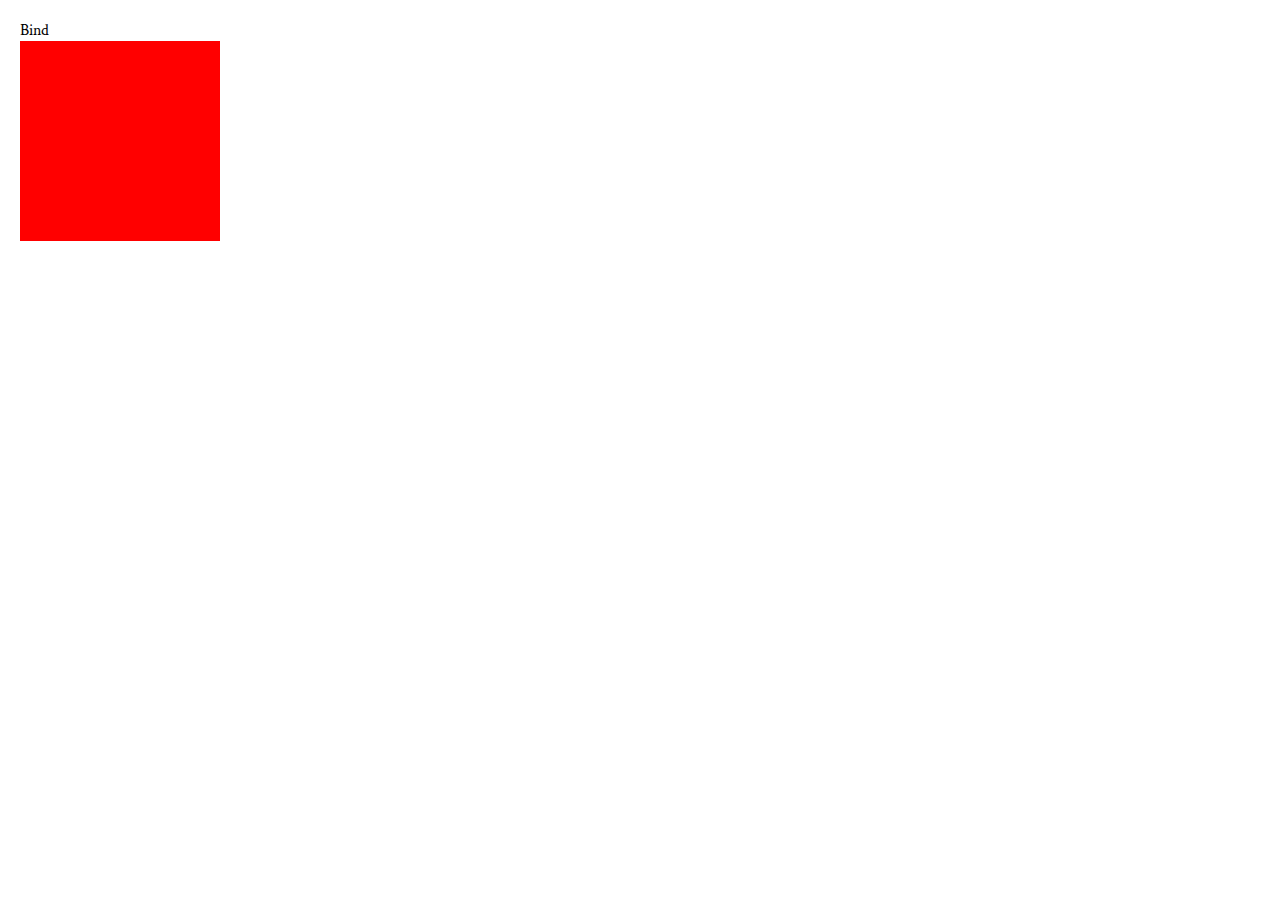
==== verb_01.html @ 110c9587 "Additions" ====
<!DOCTYPE html>
<html>

    <head>
        <meta charset="utf-8">
        <meta name="viewport" content="width=device-width, initial-scale=1">
        <title>Interactive Verb: 01</title>
        <link href="css/verb_01.css" type="text/css" rel="stylesheet" />
        <link href="https://fonts.googleapis.com/css?family=Crimson+Text" rel="stylesheet">
    </head>

    <body>
        <div class="content">

            <div class="verb_01"> 
                Bind
            </div>

            <div class="shape"> 

            </div>

        </div>
    </body>
</html>
---- css/verb_01.css ----
* {
  box-sizing: border-box;
}

html {
  margin: 0;
  padding: 0;
}

body {
  margin: 0;
  padding: 0;
  min-width: 100vw;
  min-height: 100vh;
}

.center {
  position: absolute;
  top: 50%;
  left: 50%;
  transform: translate(-50%,-50%);
  height: auto;
  width: auto;
}

.content {
  height: 100%;
  width: 100%;
  padding: 20px;
  font-family: 'Crimson Text', serif;
}

.shape {
  background: red;
  width: 200px;
  height: 200px;
}

.transforms {
  transform: rotateZ(45deg);
  transform: rotateX(45deg);
  transform: rotateY(45deg);
  transform: skewX(45deg);
  transform: skewY(45deg);
  transform: scaleX(1.5);
  transform: scaleY(1.5);
  transform: translateX(50px);
  transform: translateY(50px);
}
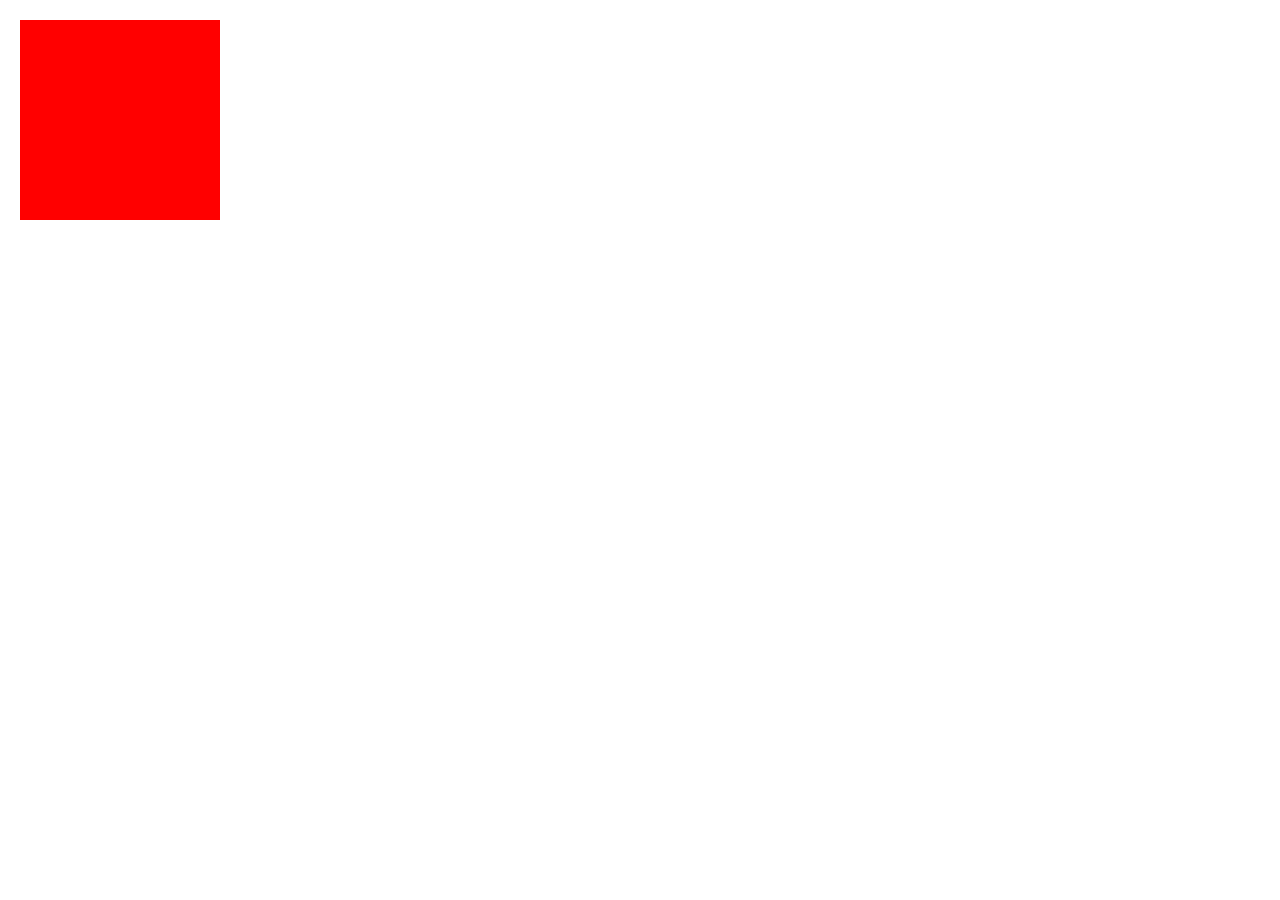
==== commit cdfb2477: "cosmetics" ====
--- a/verb_01.html
+++ b/verb_01.html
@@ -12,10 +12,6 @@
     <body>
         <div class="content">
 
-            <div class="verb_01"> 
-                Bind
-            </div>
-
             <div class="shape"> 
 
             </div>
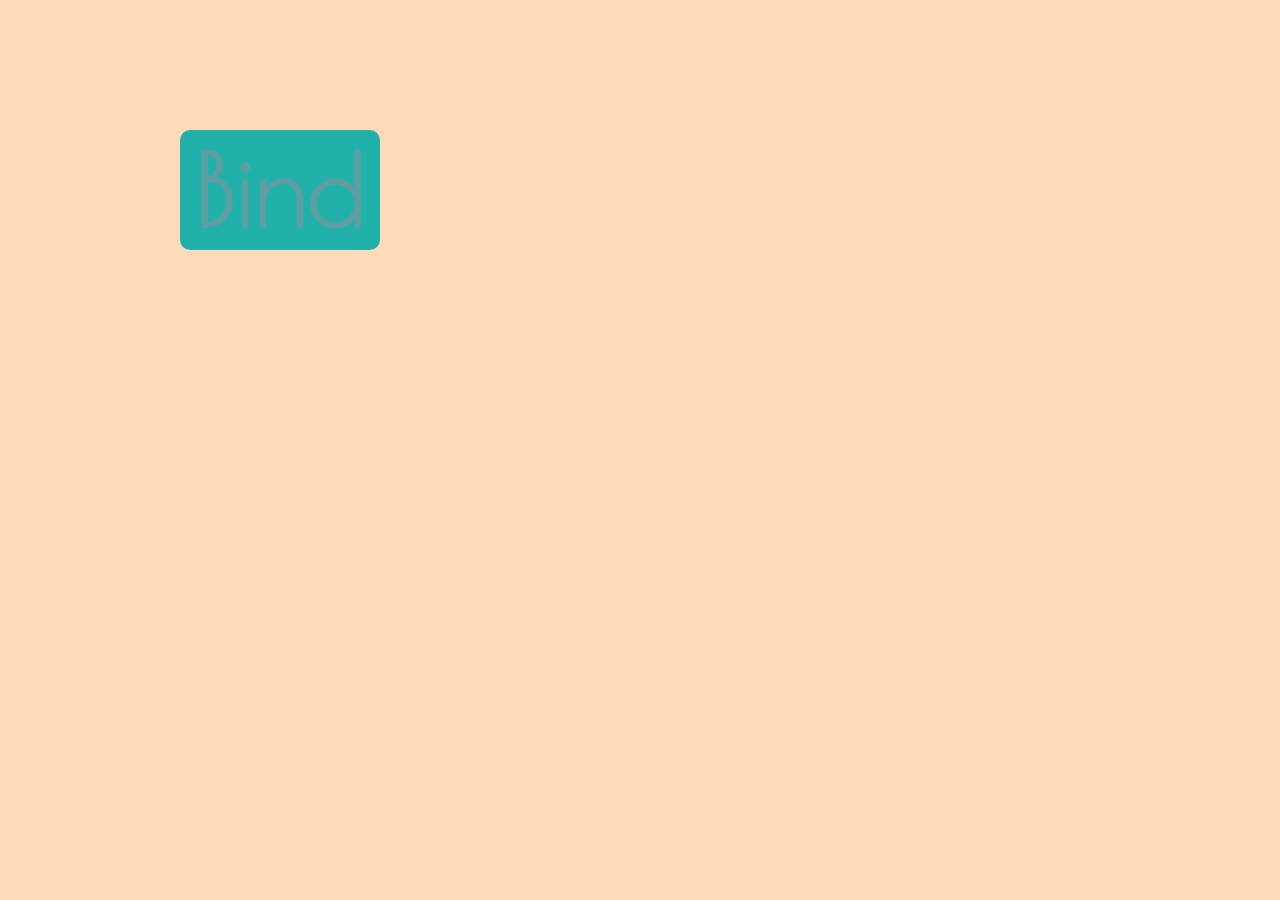
==== commit b76a0b60: "jnjn" ====
--- a/verb_01.html
+++ b/verb_01.html
@@ -1,21 +1,21 @@
 <!DOCTYPE html>
 <html>
-
     <head>
         <meta charset="utf-8">
         <meta name="viewport" content="width=device-width, initial-scale=1">
         <title>Interactive Verb: 01</title>
         <link href="css/verb_01.css" type="text/css" rel="stylesheet" />
-        <link href="https://fonts.googleapis.com/css?family=Crimson+Text" rel="stylesheet">
+        <link href="https://fonts.googleapis.com/css?family=Poiret+One" rel="stylesheet">
     </head>
 
     <body>
         <div class="content">
-
-            <div class="shape"> 
-
+            <div class="shape">
+                Bind
             </div>
 
         </div>
+
     </body>
+
 </html>
--- a/css/verb_01.css
+++ b/css/verb_01.css
@@ -1,5 +1,6 @@
 * {
   box-sizing: border-box;
+  overflow: none;
 }
 
 html {
@@ -9,9 +10,11 @@
 
 body {
   margin: 0;
-  padding: 0;
+  padding: 30px;
   min-width: 100vw;
   min-height: 100vh;
+  font-family: 'Poiret One', cursive;
+  background-color: peachpuff;
 }
 
 .center {
@@ -26,14 +29,24 @@
 .content {
   height: 100%;
   width: 100%;
-  padding: 20px;
-  font-family: 'Crimson Text', serif;
 }
 
 .shape {
-  background: red;
   width: 200px;
-  height: 200px;
+  height: 120px;
+  border-radius: 10px;
+  position: relative;
+  left: 150px;
+  top: 100px;
+  background-color: lightseagreen;
+  color: cadetblue;
+  font-weight: bolder;
+  text-align: center; 
+  font-size: 100px;
+  animation-name: shapebind;
+  animation-duration: 5s;
+  animation-iteration-count: infinite;
+  animation-direction: normal;
 }
 
 .transforms {
@@ -47,3 +60,26 @@
   transform: translateX(50px);
   transform: translateY(50px);
 }
+
+@keyframes shapebind {
+  0% {
+    background-color: lightblue;
+    transform: scaleX(2.5) scaleY(2.5);
+  }
+  25% {
+    background-color: powderblue;
+    transform: scaleX(1.5) scaleY(2.0);
+  }
+  50% {
+    background-color: powderblue;
+    transform: scaleX(1.0) scaleY(1.25);
+  }
+  75% {
+    background-color: powderblue;
+    transform: scaleX(0.5) scaleY(1.0);
+  }
+  100% {
+    background-color: powderblue;
+    transform: scaleX(0.25) scaleY(0.25);
+  }
+}
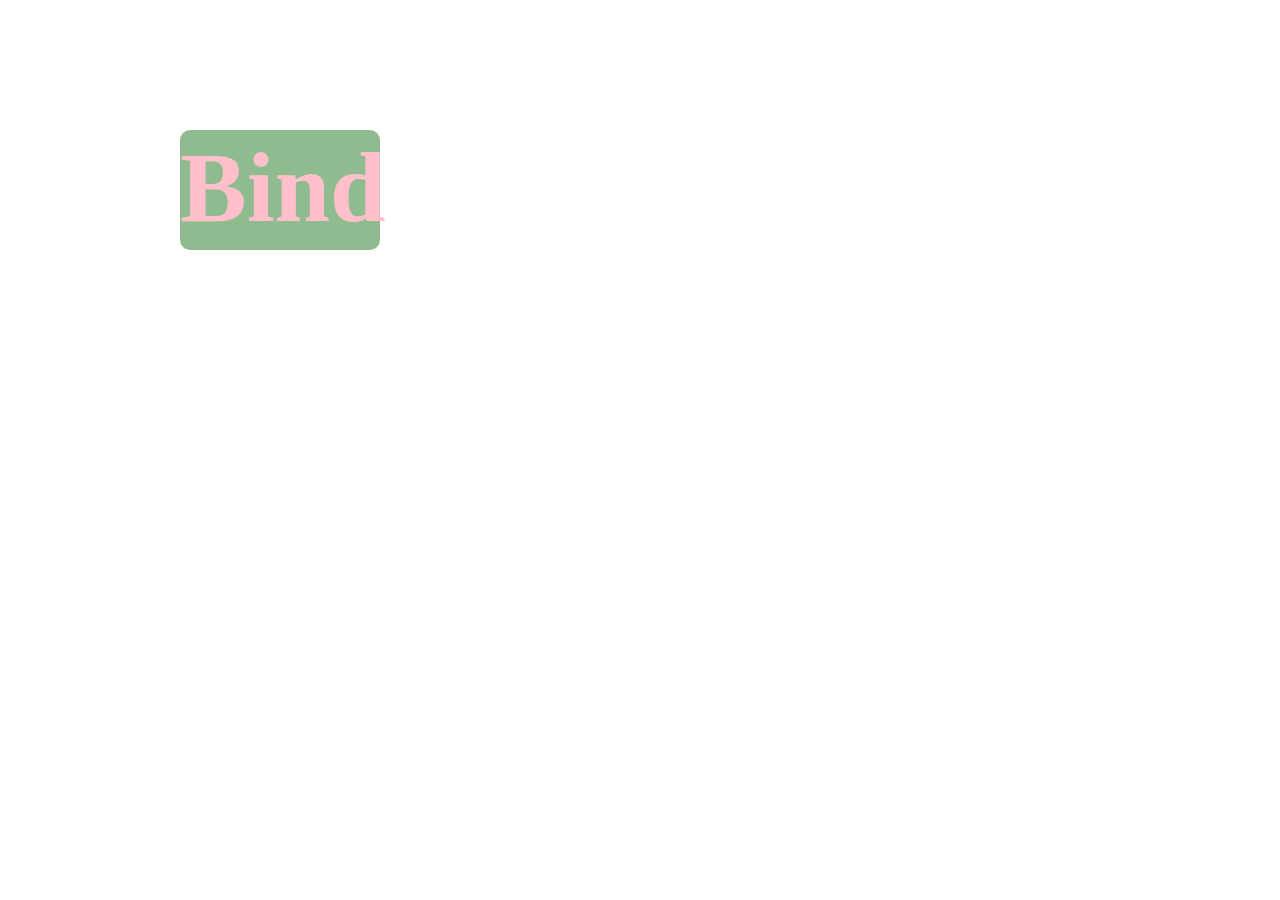
==== commit cef3a84a: "updates" ====
--- a/verb_01.html
+++ b/verb_01.html
@@ -5,17 +5,14 @@
         <meta name="viewport" content="width=device-width, initial-scale=1">
         <title>Interactive Verb: 01</title>
         <link href="css/verb_01.css" type="text/css" rel="stylesheet" />
-        <link href="https://fonts.googleapis.com/css?family=Poiret+One" rel="stylesheet">
+       <link href="https://fonts.googleapis.com/css?family=Khand" rel="stylesheet">
     </head>
 
     <body>
         <div class="content">
-            <div class="shape">
+            <div class="shape shape01">
                 Bind
             </div>
-
         </div>
-
     </body>
-
 </html>
--- a/css/verb_01.css
+++ b/css/verb_01.css
@@ -14,7 +14,7 @@
   min-width: 100vw;
   min-height: 100vh;
   font-family: 'Poiret One', cursive;
-  background-color: peachpuff;
+  background-color: white;
 }
 
 .center {
@@ -38,8 +38,8 @@
   position: relative;
   left: 150px;
   top: 100px;
-  background-color: lightseagreen;
-  color: cadetblue;
+  background-color: darkseagreen;
+  color: pink;
   font-weight: bolder;
   text-align: center; 
   font-size: 100px;
@@ -63,23 +63,23 @@
 
 @keyframes shapebind {
   0% {
-    background-color: lightblue;
+    background-color: darkseagreen;
     transform: scaleX(2.5) scaleY(2.5);
   }
   25% {
-    background-color: powderblue;
+    background-color: darkseagreen;
     transform: scaleX(1.5) scaleY(2.0);
   }
   50% {
-    background-color: powderblue;
+    background-color: #DAF7A6;
     transform: scaleX(1.0) scaleY(1.25);
   }
   75% {
-    background-color: powderblue;
+    background-color: #DAF7A6;
     transform: scaleX(0.5) scaleY(1.0);
   }
   100% {
-    background-color: powderblue;
+    background-color: honeydew;
     transform: scaleX(0.25) scaleY(0.25);
   }
-}
+}